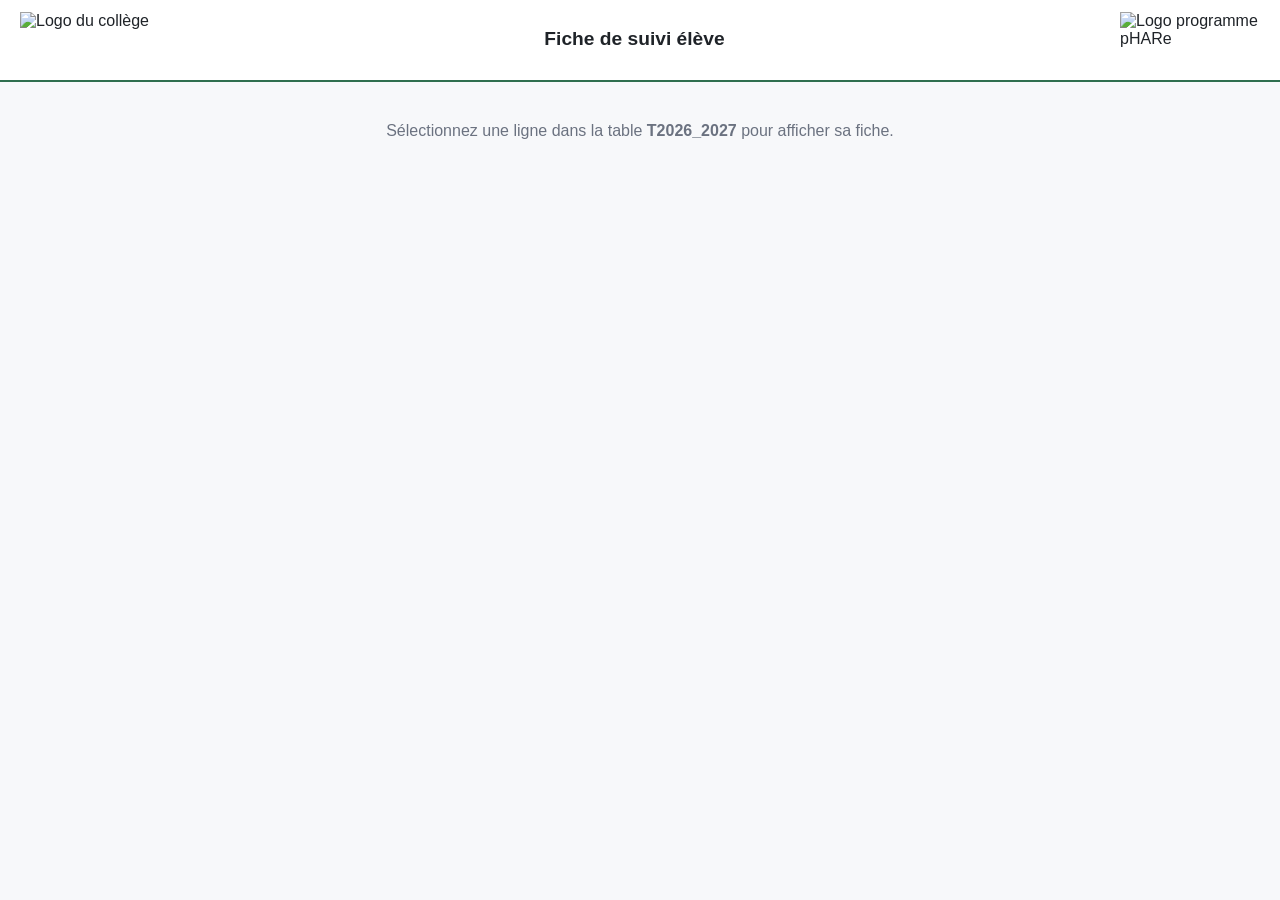
==== fiche-eleve/index.html @ bb0e4ec7 "Add fiche-eleve custom widget (header logos + per-student card for T2026_2027) Claude-Session: https" ====
<!DOCTYPE html>
<html lang="fr">
<head>
<meta charset="UTF-8">
<title>Fiche élève</title>
<script src="https://docs.getgrist.com/grist-plugin-api.js"></script>
<style>
  :root {
    --border: #dcdfe4;
    --muted: #6b7280;
    --accent: #2f6f4f;
  }
  * { box-sizing: border-box; }
  body {
    margin: 0;
    font-family: -apple-system, "Segoe UI", Roboto, Arial, sans-serif;
    color: #1f2328;
    background: #f7f8fa;
  }
  header {
    display: flex;
    align-items: center;
    gap: 16px;
    padding: 12px 20px;
    background: #fff;
    border-bottom: 2px solid var(--accent);
  }
  header img.logo {
    height: 56px;
    max-width: 140px;
    object-fit: contain;
  }
  header .title { flex: 1; text-align: center; }
  header h1 { margin: 0; font-size: 1.2rem; }
  header .meta { color: var(--muted); font-size: 0.9rem; margin-top: 2px; }
  #empty {
    padding: 40px 20px;
    text-align: center;
    color: var(--muted);
  }
  main { padding: 16px 20px 40px; }
  section {
    background: #fff;
    border: 1px solid var(--border);
    border-radius: 8px;
    margin-bottom: 14px;
    padding: 12px 16px;
  }
  section h2 {
    margin: 0 0 8px;
    font-size: 0.85rem;
    text-transform: uppercase;
    letter-spacing: 0.04em;
    color: var(--accent);
  }
  .field {
    display: grid;
    grid-template-columns: 220px 1fr;
    gap: 8px;
    padding: 4px 0;
    border-top: 1px solid #eef0f2;
  }
  .field:first-of-type { border-top: none; }
  .field .label { color: var(--muted); font-size: 0.85rem; }
  .field .value { white-space: pre-wrap; word-break: break-word; }
  .field .value:empty::after { content: "—"; color: #c7ccd1; }
</style>
</head>
<body>

<header>
  <img class="logo" src="https://0951921x.index-education.net/pronote/fichierurlpublique/logo.png?param=7DA3DEB97ED4E736E373FCE0BB40DB42EDB8D4D4B4BE550E2856BFBA3EC59091A2729C7220F22E1BA46185A3C0F7D6A2BA33D0FBB3FBFE48CB8BA39823C932253542E75B701481EBD36A5D53CF05F471" alt="Logo du collège">
  <div class="title">
    <h1 id="eleveName">Fiche de suivi élève</h1>
    <div class="meta" id="eleveMeta"></div>
  </div>
  <img class="logo" src="https://www.ac-nancy-metz.fr/sites/ac_nancy_metz/files/2024-08/eafc---image-phare-29650.jpg" alt="Logo programme pHARe">
</header>

<div id="empty">Sélectionnez une ligne dans la table <strong>T2026_2027</strong> pour afficher sa fiche.</div>
<main id="sheet" style="display:none"></main>

<script>
const SECTIONS = [
  { title: "Identité", fields: [
    ["Prenom_Eleve_Cible", "Élève"],
    ["Classe", "Classe"],
    ["Statut", "Statut"],
    ["Methode", "Méthode"],
    ["Signaux_faibles", "Signaux faibles"],
  ]},
  { title: "Repérage", fields: [
    ["reperes_par_", "Repéré(e) par"],
    ["eleve_s_IP", "Élève(s) IP"],
    ["Nature_du_H", "Nature du harcèlement"],
    ["Degre_d_inquietude", "Degré d'inquiétude"],
    ["Qualite_des_echanges", "Qualité des échanges"],
    ["avec_intentionnalite_de_nuire_a_autrui", "Intentionnalité de nuire à autrui"],
    ["INFOS", "Infos"],
  ]},
  { title: "Entretiens", fields: [
    ["Entretien_n_1_mene_par", "Entretien n°1 mené par"],
    ["Entretien_n_1_Date", "Entretien n°1 — date"],
    ["Entretien_n_2_mene_par", "Entretien n°2 mené par"],
    ["Entretien_n_2_date", "Entretien n°2 — date"],
    ["Entretien_n_3_mene_par", "Entretien n°3 mené par"],
    ["Entretien_n_3_date", "Entretien n°3 — date"],
    ["Entretien_n_4_mene_par", "Entretien n°4 mené par"],
    ["Entretien_n_4_date", "Entretien n°4 — date"],
    ["ENTRETIENS_IP", "Entretiens IP"],
  ]},
  { title: "Communication", fields: [
    ["Appel_aux_responsables_legaux", "Appel aux responsables légaux"],
    ["communication_aux_equipes_PP", "Communication aux équipes PP"],
    ["Prenoms_des_eleves_et_classes", "Prénoms des élèves et classes"],
  ]},
  { title: "Suivi et actions", fields: [
    ["SEQUENCES", "Séquence 1"],
    ["SEQUENCES_2", "Séquence 2"],
    ["SEQUENCES_3", "Séquence 3"],
    ["QVAM", "QVAM"],
    ["Theme_des_TR_", "Thème des TR"],
    ["TR", "TR 1"],
    ["TR_2", "TR 2"],
    ["TR_3", "TR 3"],
    ["TR_4", "TR 4"],
    ["Propositions_", "Propositions"],
    ["Resultats", "Résultats"],
    ["Aide_Allie_e_s", "Aide allié(e)s"],
    ["c180_", "c180"],
  ]},
];

function formatValue(colId, value) {
  if (value === null || value === undefined) return "";
  if (/date/i.test(colId) && typeof value === "number") {
    return new Date(value * 1000).toLocaleDateString("fr-FR");
  }
  if (Array.isArray(value)) return value.filter(v => v !== "L").join(", ");
  return String(value);
}

function render(record) {
  const empty = document.getElementById("empty");
  const sheet = document.getElementById("sheet");
  if (!record) {
    empty.style.display = "block";
    sheet.style.display = "none";
    document.getElementById("eleveName").textContent = "Fiche de suivi élève";
    document.getElementById("eleveMeta").textContent = "";
    return;
  }
  empty.style.display = "none";
  sheet.style.display = "block";
  document.getElementById("eleveName").textContent = formatValue("Prenom_Eleve_Cible", record.Prenom_Eleve_Cible) || "Fiche de suivi élève";
  document.getElementById("eleveMeta").textContent = formatValue("Classe", record.Classe);

  sheet.innerHTML = SECTIONS.map(section => `
    <section>
      <h2>${section.title}</h2>
      ${section.fields.map(([colId, label]) => `
        <div class="field">
          <div class="label">${label}</div>
          <div class="value">${formatValue(colId, record[colId])}</div>
        </div>
      `).join("")}
    </section>
  `).join("");
}

grist.ready({ requiredAccess: "read table" });
grist.onRecord(render);
</script>

</body>
</html>
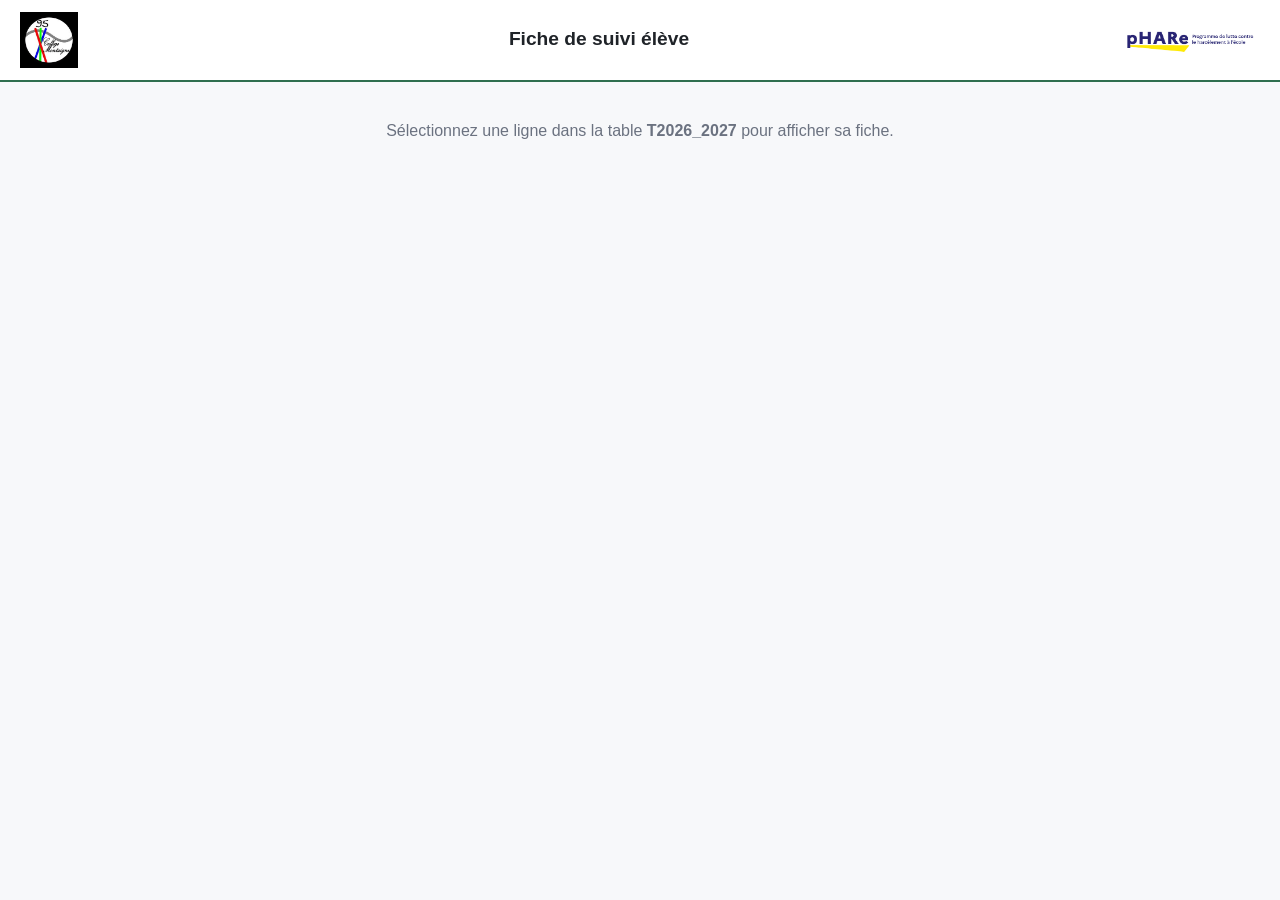
==== commit 517f1137: "Host header logos locally instead of external URLs Claude-Session: https://claude.ai/code/session_01" ====
--- a/fiche-eleve/index.html
+++ b/fiche-eleve/index.html
@@ -69,12 +69,12 @@
 <body>
 
 <header>
-  <img class="logo" src="https://0951921x.index-education.net/pronote/fichierurlpublique/logo.png?param=7DA3DEB97ED4E736E373FCE0BB40DB42EDB8D4D4B4BE550E2856BFBA3EC59091A2729C7220F22E1BA46185A3C0F7D6A2BA33D0FBB3FBFE48CB8BA39823C932253542E75B701481EBD36A5D53CF05F471" alt="Logo du collège">
+  <img class="logo" src="assets/logo-college.jpg" alt="Logo du collège">
   <div class="title">
     <h1 id="eleveName">Fiche de suivi élève</h1>
     <div class="meta" id="eleveMeta"></div>
   </div>
-  <img class="logo" src="https://www.ac-nancy-metz.fr/sites/ac_nancy_metz/files/2024-08/eafc---image-phare-29650.jpg" alt="Logo programme pHARe">
+  <img class="logo" src="assets/logo-phare.jpg" alt="Logo programme pHARe">
 </header>
 
 <div id="empty">Sélectionnez une ligne dans la table <strong>T2026_2027</strong> pour afficher sa fiche.</div>
